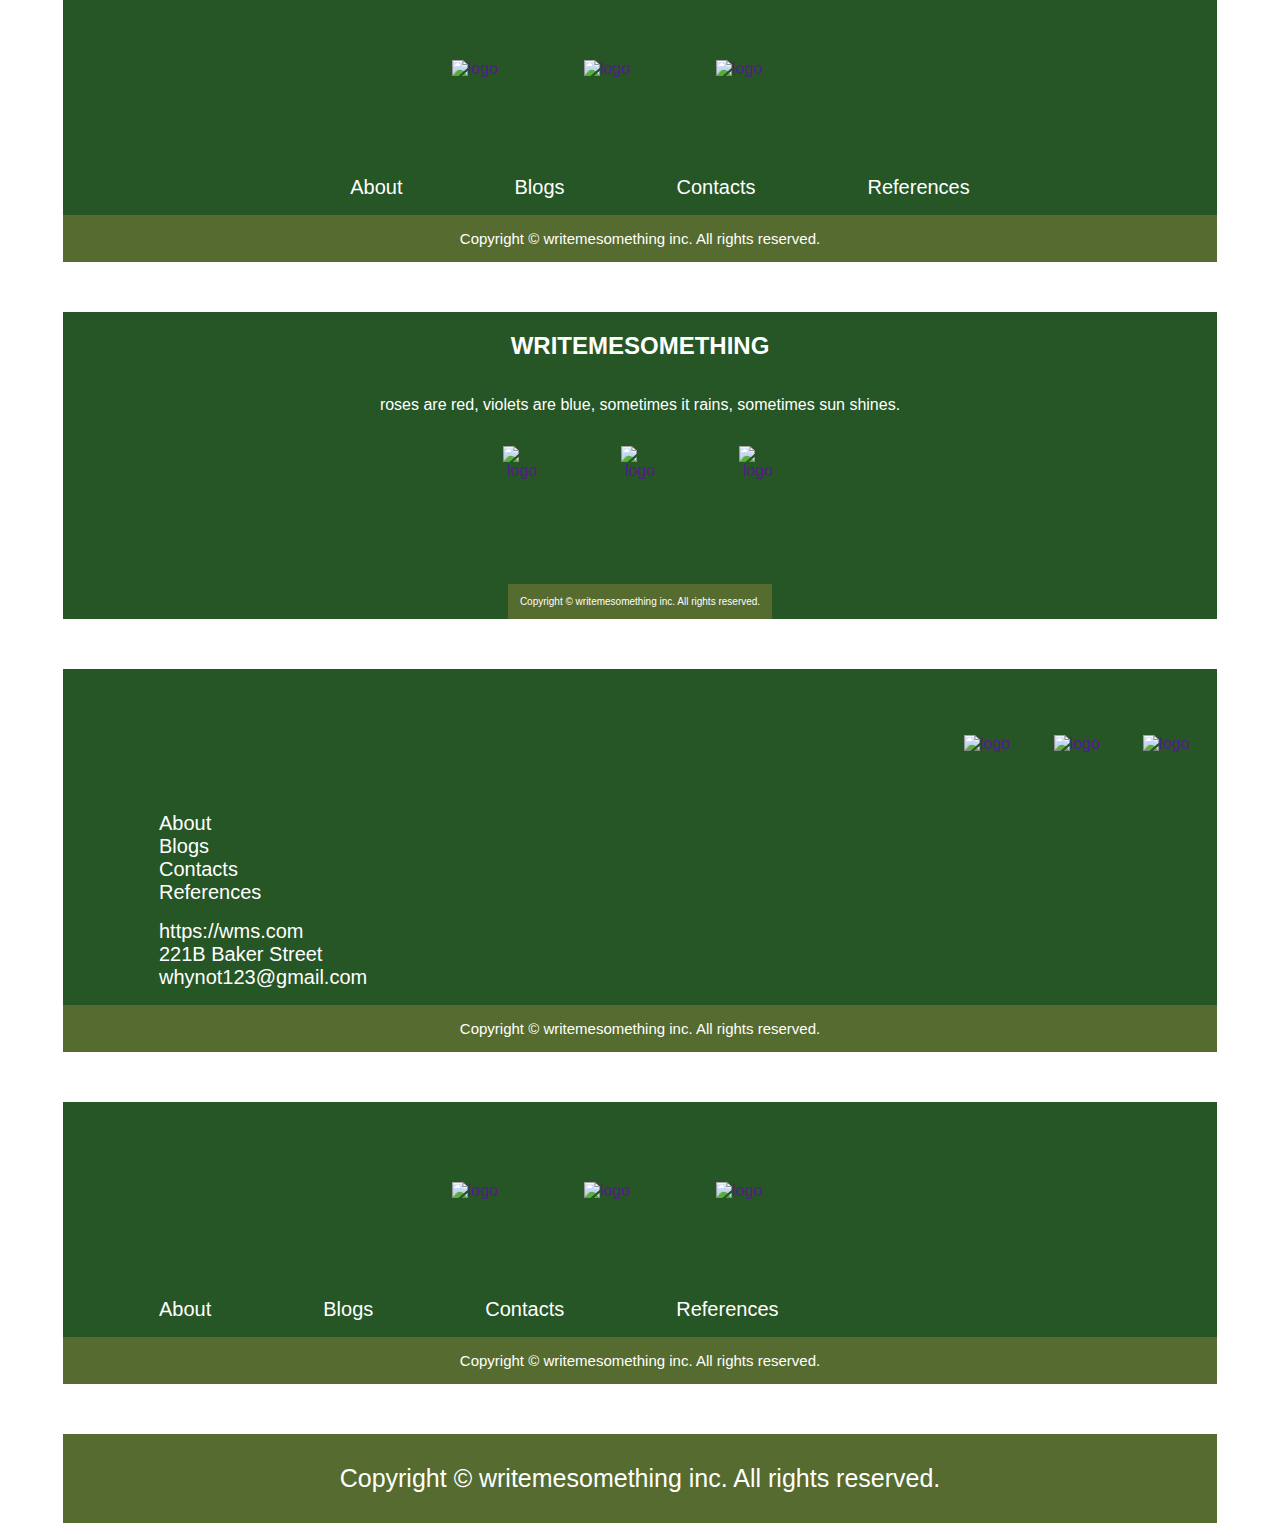
==== pages/Footers/index.html @ 781261d6 "added index.html & design main page" ====
<!DOCTYPE html>
<html lang="en">
<head>
    <meta charset="UTF-8">
    <meta name="viewport" content="width=device-width, initial-scale=1.0">
    <title>Footers</title>
    <link rel="stylesheet" href="./assets/css/style.css">
    <script src="https://www.freepik.com/"></script>

    <!--<a href="https://www.freepik.com/icon/facebook-logo-circular-shape_44646#fromView=search&page=1&position=
    20&uuid=d074bdba-1e16-4475-a43f-a721619507b0">Icon by Freepik</a>-->
    <!--<a href="https://www.freepik.com/icon/instagram_1384015#fromView=search&page=1&position=
    4&uuid=def3f70a-d8f3-4c07-91fb-8e9a851c901a">Icon by Freepik</a>-->
    <!--<a href="https://www.freepik.com/icon/twitter_5969020#fromView=search&page=1&position=2&
    uuid=a1315988-7d26-4726-a872-e4eb58af89d5">Icon by Freepik</a>-->

</head>
<body>
    <footer>
         <div class="container">
        <div class="icons">
            <a href=""><img src="assets/img/facebook-logo-circular-shape.png" alt="logo"></a>
            <a href=""><img src="assets/img/instagram.png" alt="logo"></a>
            <a href=""><img src="assets/img/twitter.png" alt="logo"></a>
        </div>
        <div class="navigate">
            <ul>
                <li class="page"><a href="">About</a></li>
                <li class="page"><a href="">Blogs</a></li>
                <li class="page"><a href="">Contacts</a></li>
                <li class="page"><a href="">References</a></li>
            </ul>
        </div>
        <div class="outer-footer">
            Copyright &copy; writemesomething inc. All rights reserved.
        </div>
    </div>
    </footer>

    <footer2>
        <div class="container2">
            <h2>WRITEMESOMETHING</h2>
            <p>roses are red, violets are blue, sometimes it rains, sometimes sun shines.</p>
       <div class="icons2">
            <a href=""><img src="assets/img/facebook-logo-circular-shape.png" alt="logo"></a>
            <a href=""><img src="assets/img/instagram.png" alt="logo"></a>
            <a href=""><img src="assets/img/twitter.png" alt="logo"></a>
       </div>
       <div class="outer-footer2">
           Copyright &copy; writemesomething inc. All rights reserved.
       </div>
   </div>
   </footer2>

   <footer3>
    <div class="container3">
   <div class="icons3">
       <a href=""><img src="assets/img/facebook-logo-circular-shape.png" alt="logo"></a>
       <a href=""><img src="assets/img/instagram.png" alt="logo"></a>
       <a href=""><img src="assets/img/twitter.png" alt="logo"></a>
   </div>
   <div class="navigate3">
       <ul>
           <li class="page"><a href="">About</a></li>
           <li class="page"><a href="">Blogs</a></li>
           <li class="page"><a href="">Contacts</a></li>
           <li class="page"><a href="">References</a></li>
       </ul>
   </div>
   <div class="navigate3.1">
    <ul>
        <li class="page"><a href="">https://wms.com</a></li>
        <li class="page"><a href="">221B Baker Street</a></li>
        <li class="page"><a href="">whynot123@gmail.com</a></li>
    </ul>
</div>
   <div class="outer-footer">
       Copyright &copy; writemesomething inc. All rights reserved.
   </div>
</div>
</footer3>

<footer4>
    <div class="container4">
   <div class="icons">
       <a href=""><img src="assets/img/facebook-logo-circular-shape.png" alt="logo"></a>
       <a href=""><img src="assets/img/instagram.png" alt="logo"></a>
       <a href=""><img src="assets/img/twitter.png" alt="logo"></a>
   </div>
   <div class="navigate4">
       <ul>
           <li class="page"><a href="">About</a></li>
           <li class="page"><a href="">Blogs</a></li>
           <li class="page"><a href="">Contacts</a></li>
           <li class="page"><a href="">References</a></li>
       </ul>
   </div>
   <div class="outer-footer">
       Copyright &copy; writemesomething inc. All rights reserved.
   </div>
</div>
</footer4>

<footer5>
   <div class="outer-footer5">
       Copyright &copy; writemesomething inc. All rights reserved.
   </div>
</footer5>
</body>
</html>
---- pages/Footers/assets/css/style.css ----
body {
    margin: 0;
    padding: 0;
    font-family:'Gill Sans', 'Gill Sans MT', Calibri, 'Trebuchet MS', sans-serif;
    box-sizing: border-box;
    overflow-x: hidden;
    margin-left: 7vh;
    margin-right: 7vh;
    cursor: pointer;
    display: grid;
    row-gap: 50px;
}

footer {
    background-color: rgb(38, 85, 38);
}

.container {
    width: 100%;
    padding: 50px 0px 0px;
}
.icons {
    display: flex;
    justify-content: center;
    align-items: center;
    margin: 0 1rem;
}
.icons a {
    display: flex;
    text-decoration: none;
    list-style: none;
    width: 10%;
    height: 5vh;
}

.navigate ul {
    display: flex;
    justify-content: center;
}

.page {
    list-style: none;
}
.page a {
    text-decoration: none;
    padding: 40px;
    color: white;
    font-size: 20px;
    margin: 1rem;
}
.outer-footer {
    text-decoration: none;
    padding: 15px;
    text-align: center;
    color: white;
    font-size: 15px;
    background-color: darkolivegreen;
}


footer2 {
    background-color: rgb(38, 85, 38);
    font-family: Verdana, Geneva, Tahoma, sans-serif;
}

.container2 {
    display: flex;
    color: white;
    justify-content: center;
    align-items: center;
    flex-direction: column;
    text-align: center;
}
.icons2 {
    display: flex;
    list-style: none;
    align-items: center;
    justify-content: center;
    margin: 1rem 0 3rem 0;
}

.icons2 a {
    display: flex;
    text-decoration: none;
    list-style: none;
    width: 10%;
    height: 10vh;
    margin: 0 40px;
}
.outer-footer2 {
    text-decoration: none;
    padding: 12px;
    color: white;
    font-size: 10px;
    background-color: darkolivegreen;
}


footer3 {
    background-color: rgb(38, 85, 38);
}

.container3 {
    width: 100%;
    padding: 50px 0px 0px;
}
.icons3 {
    display: flex;
    justify-content: end;
}

.icons3 a {
    display: flex;
    text-decoration: none;
    list-style: none;
    width: 5%;
    height: 5vh;
    margin: 1rem;
}

.navigate3 ul {
    justify-content: center;
    align-items: center;
}
.page3 {
    list-style: none;
}
.page3 a {
    text-decoration: none;
    padding: 20px 30px;
    color: rgb(255, 199, 30);
    font-size: 25px;
}
.outer-footer {
    text-decoration: none;
    padding: 15px;
    text-align: center;
    color: white;
    font-size: 15px;
    background-color: darkolivegreen;
}

footer4 {
    background-color: rgb(38, 85, 38);
}

.container4 {
    width: 100%;
    padding: 70px 0px 0px;
}
.icons {
    display: flex;
    justify-content: center;
}

.icons a {
    display: flex;
    text-decoration: none;
    list-style: none;
    width: 10%;
    height: 10vh;
    margin: 10px;
}

.navigate4 {
    display: flex;
}
.navigate4 ul {
    display: flex;
    justify-content: center;
}
.page4 {
    list-style: none;
}
.page4 a {
    text-decoration: none;
    padding: 0px 30px;
    color: rgb(255, 199, 30);
    font-size: 25px;
}
.outer-footer {
    text-decoration: none;
    padding: 15px;
    text-align: center;
    color: white;
    font-size: 15px;
    background-color: darkolivegreen;
}


.outer-footer5 {
    text-decoration: none;
    padding: 30px;
    text-align: center;
    color: white;
    font-size: 25px;
    background-color: darkolivegreen;
}
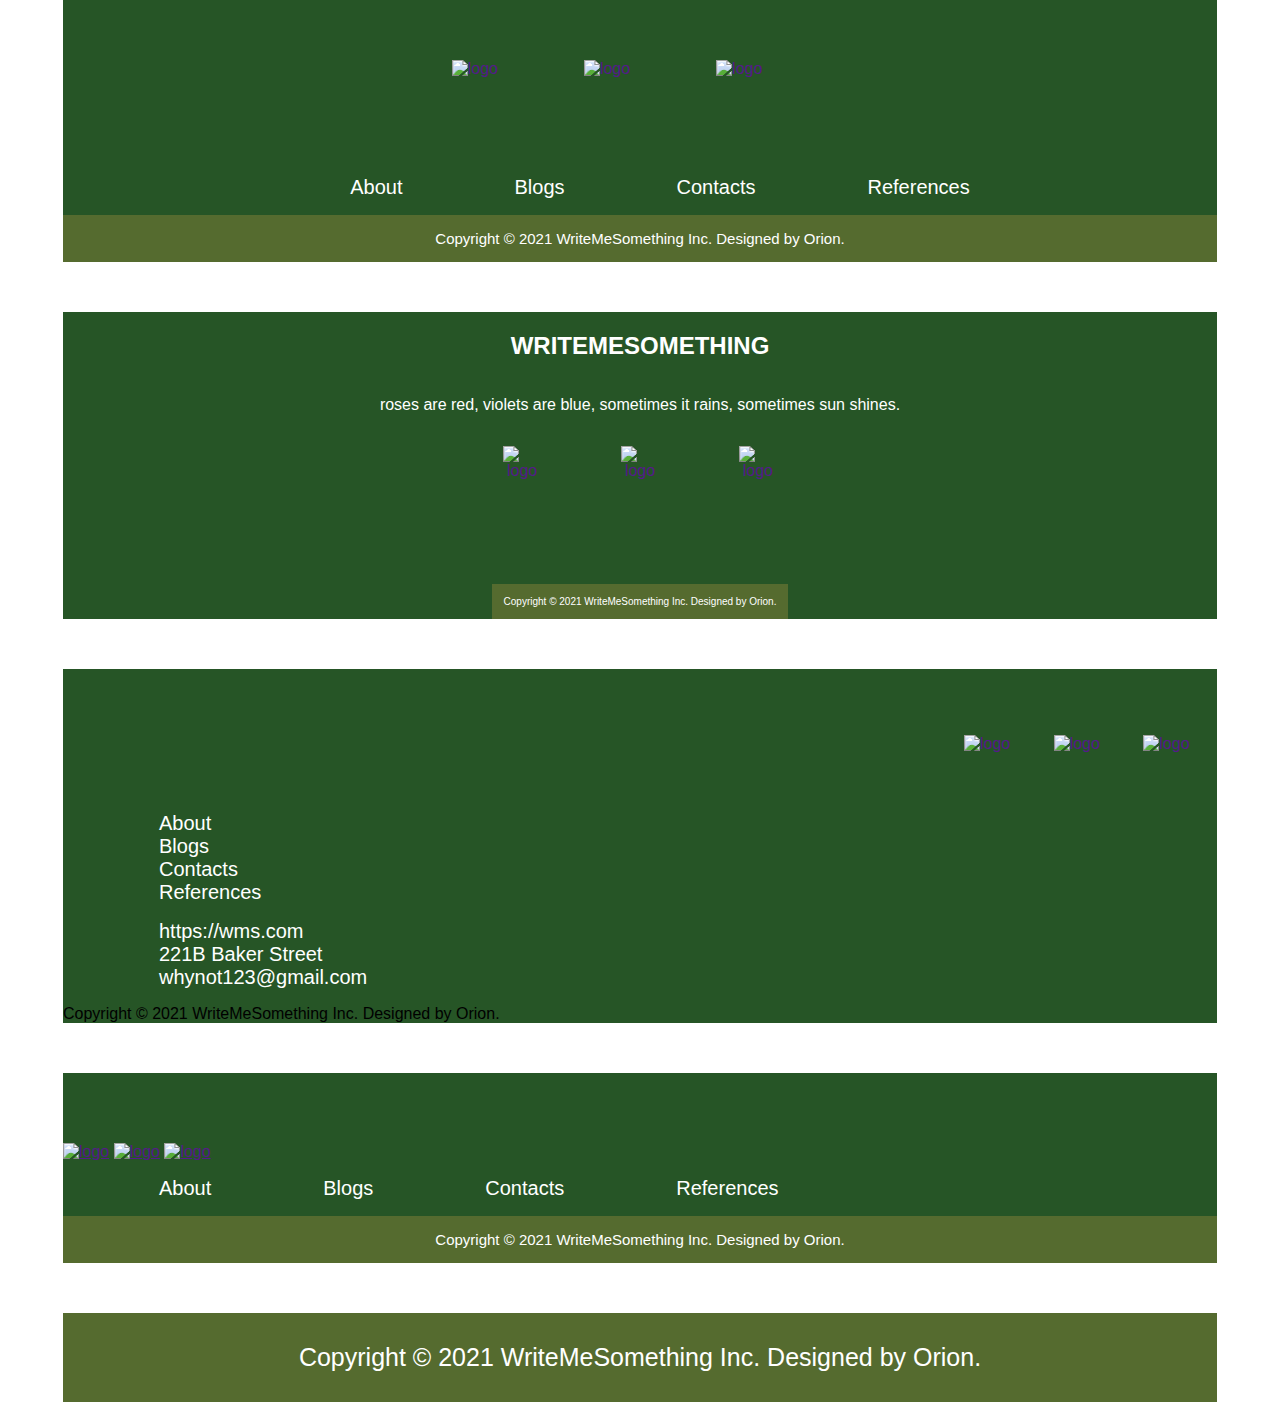
==== commit 1a012b42: "fix index.html" ====
--- a/pages/Footers/index.html
+++ b/pages/Footers/index.html
@@ -32,7 +32,7 @@
             </ul>
         </div>
         <div class="outer-footer">
-            Copyright &copy; writemesomething inc. All rights reserved.
+            Copyright &copy; 2021 WriteMeSomething Inc. Designed by Orion.
         </div>
     </div>
     </footer>
@@ -47,7 +47,7 @@
             <a href=""><img src="assets/img/twitter.png" alt="logo"></a>
        </div>
        <div class="outer-footer2">
-           Copyright &copy; writemesomething inc. All rights reserved.
+        Copyright &copy; 2021 WriteMeSomething Inc. Designed by Orion.
        </div>
    </div>
    </footer2>
@@ -74,15 +74,15 @@
         <li class="page"><a href="">whynot123@gmail.com</a></li>
     </ul>
 </div>
-   <div class="outer-footer">
-       Copyright &copy; writemesomething inc. All rights reserved.
+   <div class="outer-footer3">
+    Copyright &copy; 2021 WriteMeSomething Inc. Designed by Orion.
    </div>
 </div>
 </footer3>
 
 <footer4>
     <div class="container4">
-   <div class="icons">
+   <div class="icons4">
        <a href=""><img src="assets/img/facebook-logo-circular-shape.png" alt="logo"></a>
        <a href=""><img src="assets/img/instagram.png" alt="logo"></a>
        <a href=""><img src="assets/img/twitter.png" alt="logo"></a>
@@ -96,14 +96,14 @@
        </ul>
    </div>
    <div class="outer-footer">
-       Copyright &copy; writemesomething inc. All rights reserved.
+    Copyright &copy; 2021 WriteMeSomething Inc. Designed by Orion.
    </div>
 </div>
 </footer4>
 
 <footer5>
    <div class="outer-footer5">
-       Copyright &copy; writemesomething inc. All rights reserved.
+       Copyright &copy; 2021 WriteMeSomething Inc. Designed by Orion.
    </div>
 </footer5>
 </body>
--- a/pages/Footers/assets/css/style.css
+++ b/pages/Footers/assets/css/style.css
@@ -128,7 +128,7 @@
 .page3 a {
     text-decoration: none;
     padding: 20px 30px;
-    color: rgb(255, 199, 30);
+    color: white;
     font-size: 25px;
 }
 .outer-footer {
@@ -175,7 +175,7 @@
 .page4 a {
     text-decoration: none;
     padding: 0px 30px;
-    color: rgb(255, 199, 30);
+    color: white;
     font-size: 25px;
 }
 .outer-footer {
